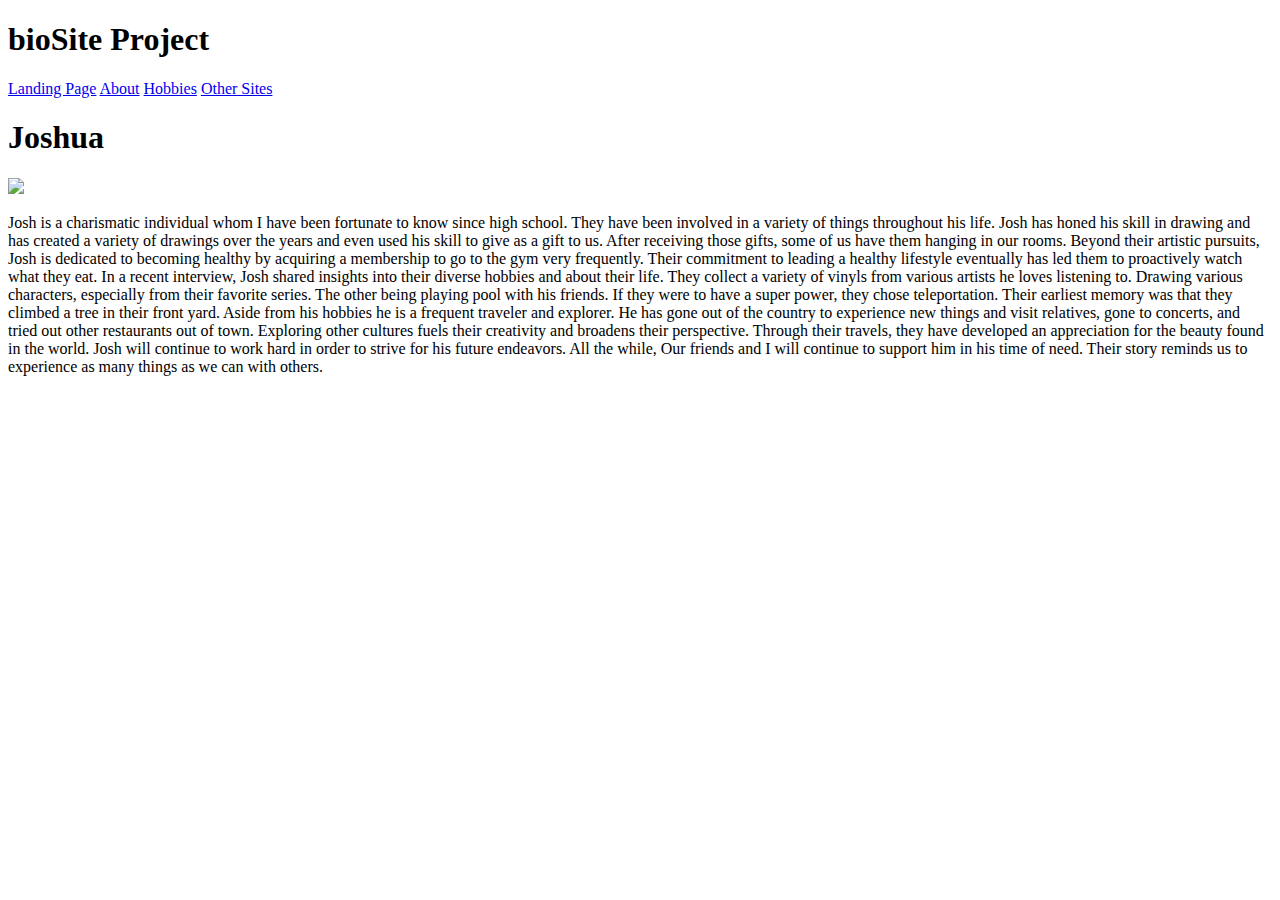
==== index.html @ ba53b440 "In Progress" ====
<!--Alejandro Quezada
Assignment: bioSite: Development
2/3/2024
This is the landing page  -->

<!DOCTYPE html>
<html lang="en">
    <head>
        <title>
            CSD 340 Web Development with HTML and CSS
        </title>
        <link rel="stylesheet" type="text/css" href="site.css">
    </head>

    <body>
        <header>
            <h1>bioSite Project</h1>
        </header>

        <div id="navbar_index">
            <a href="index.html">Landing Page</a>
            <a href="about_page.html">About</a>
            <a href="hobbies_page.html">Hobbies</a>
            <a href="other_sites.html">Other Sites</a>
        </div>

        <div id="container_index">
            <h1 id="name_index">Joshua</h1>
            <img src="#">
            <p>Josh is a charismatic individual whom I have been fortunate to know since high school. They have been involved in a variety of things throughout his life.

                Josh has honed his skill in drawing and has created a variety of drawings over the years and even used his skill to give as a gift to us. After receiving those gifts, some of us have them hanging in our rooms.
                
                Beyond their artistic pursuits, Josh is dedicated to becoming healthy by acquiring a membership to go to the gym very frequently. Their commitment to leading a healthy lifestyle eventually has led them to proactively watch what they eat.
                
                In a recent interview, Josh shared insights into their diverse hobbies and about their life. They collect a variety of vinyls from various artists he loves listening to. Drawing various characters, especially from their favorite series. The other being playing pool with his friends. If they were to have a super power, they chose teleportation. Their earliest memory was that they climbed a tree in their front yard.
                
                Aside from his hobbies he is a frequent traveler and explorer. He has gone out of the country to experience new things and visit relatives, gone to concerts, and tried out other restaurants out of town. Exploring other cultures fuels their creativity and broadens their perspective. Through their travels, they have developed an appreciation for the beauty found in the world.
                
                Josh will continue to work hard in order to strive for his future endeavors. All the while, Our friends and I will continue to support him in his time of need. Their story reminds us to experience as many things as we can with others.
            </p>
        </div>

        <footer>
        </footer>
    </body>
</html>
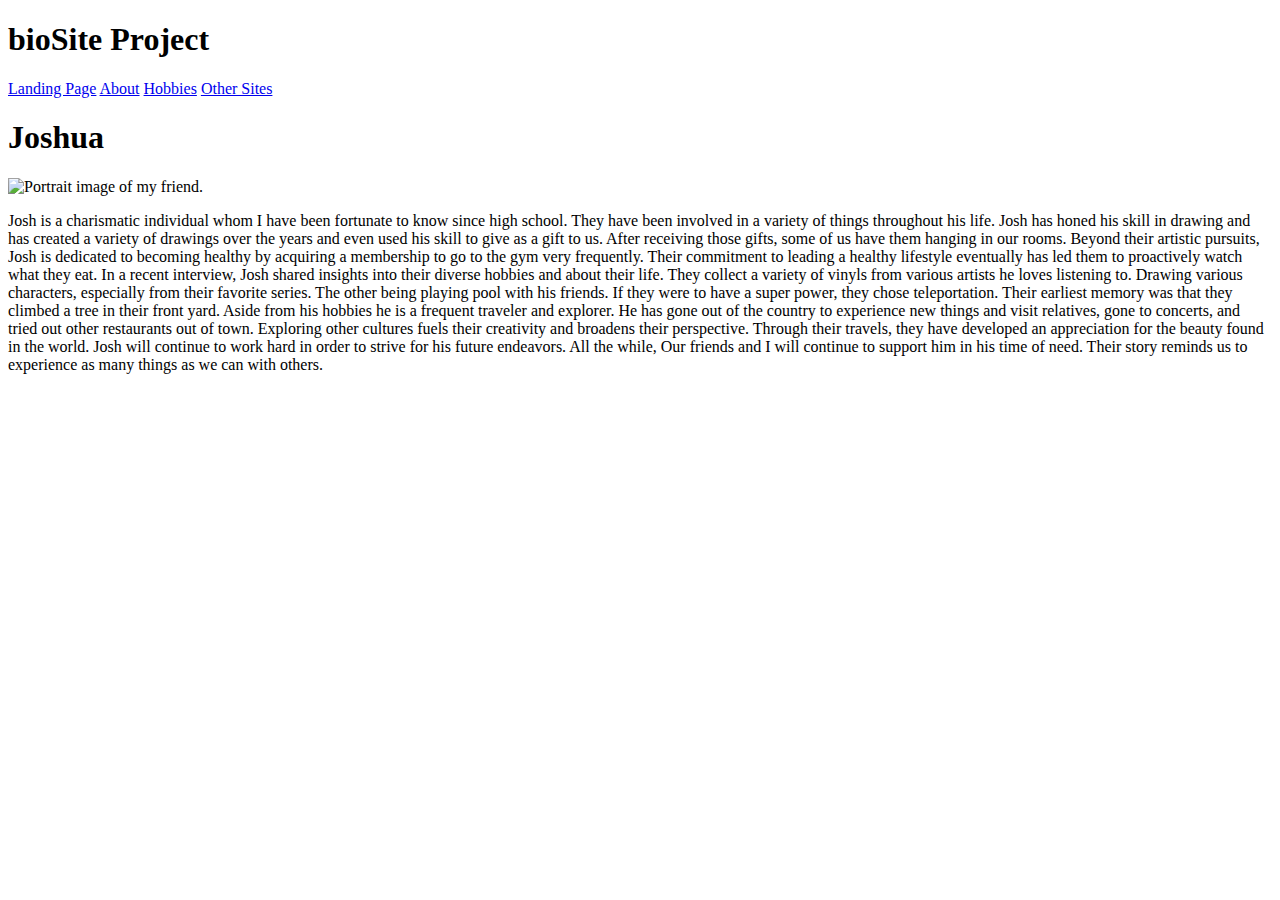
==== commit b0568a91: "In progress" ====
--- a/index.html
+++ b/index.html
@@ -10,6 +10,9 @@
             CSD 340 Web Development with HTML and CSS
         </title>
         <link rel="stylesheet" type="text/css" href="site.css">
+        <meta charset="UTF-8">
+        <meta name="description" content="bioSite Project">
+        <meta name="keywords" content="HTML, CSS">
     </head>
 
     <body>
@@ -26,7 +29,7 @@
 
         <div id="container_index">
             <h1 id="name_index">Joshua</h1>
-            <img src="#">
+            <img src="#" alt="Portrait image of my friend.">
             <p>Josh is a charismatic individual whom I have been fortunate to know since high school. They have been involved in a variety of things throughout his life.
 
                 Josh has honed his skill in drawing and has created a variety of drawings over the years and even used his skill to give as a gift to us. After receiving those gifts, some of us have them hanging in our rooms.
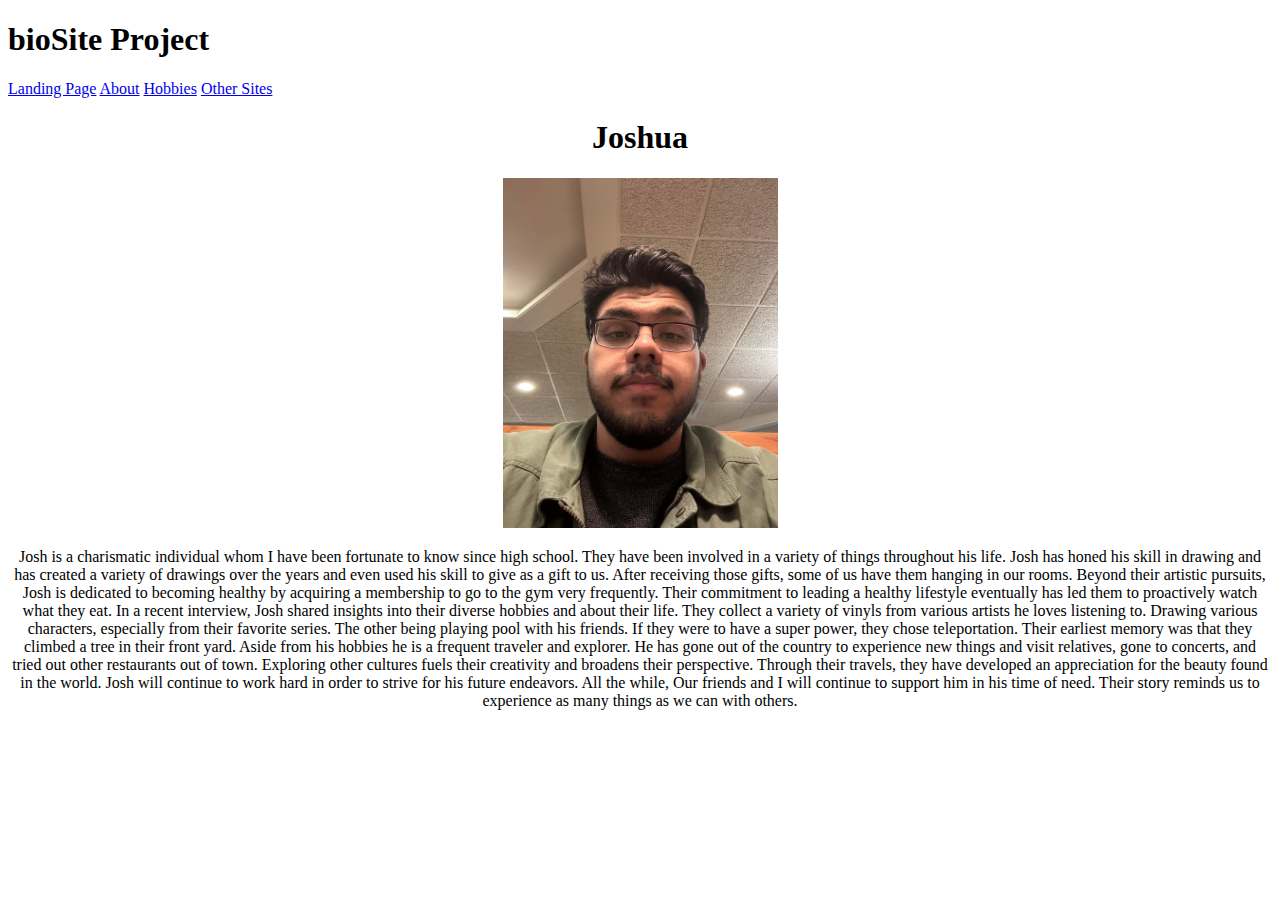
==== commit 56dd9067: "In progress" ====
--- a/index.html
+++ b/index.html
@@ -28,8 +28,8 @@
         </div>
 
         <div id="container_index">
-            <h1 id="name_index">Joshua</h1>
-            <img src="#" alt="Portrait image of my friend.">
+            <h1 class="name_index">Joshua</h1>
+            <img src="images/Portrait.JPG" alt="Portrait image of my friend." width="275" height="350">
             <p>Josh is a charismatic individual whom I have been fortunate to know since high school. They have been involved in a variety of things throughout his life.
 
                 Josh has honed his skill in drawing and has created a variety of drawings over the years and even used his skill to give as a gift to us. After receiving those gifts, some of us have them hanging in our rooms.
--- a/site.css
+++ b/site.css
@@ -0,0 +1,23 @@
+#container_index {
+    text-align: center;
+}
+
+div.goalone, div.goalthree {
+    text-align: left;
+}
+
+div.goaltwo {
+    text-align: right;
+}
+
+div.hobbyone {
+    text-align: left;
+}
+
+div.hobbytwo {
+    text-align: center;
+}
+
+div.hobbythree {
+    text-align: right;
+}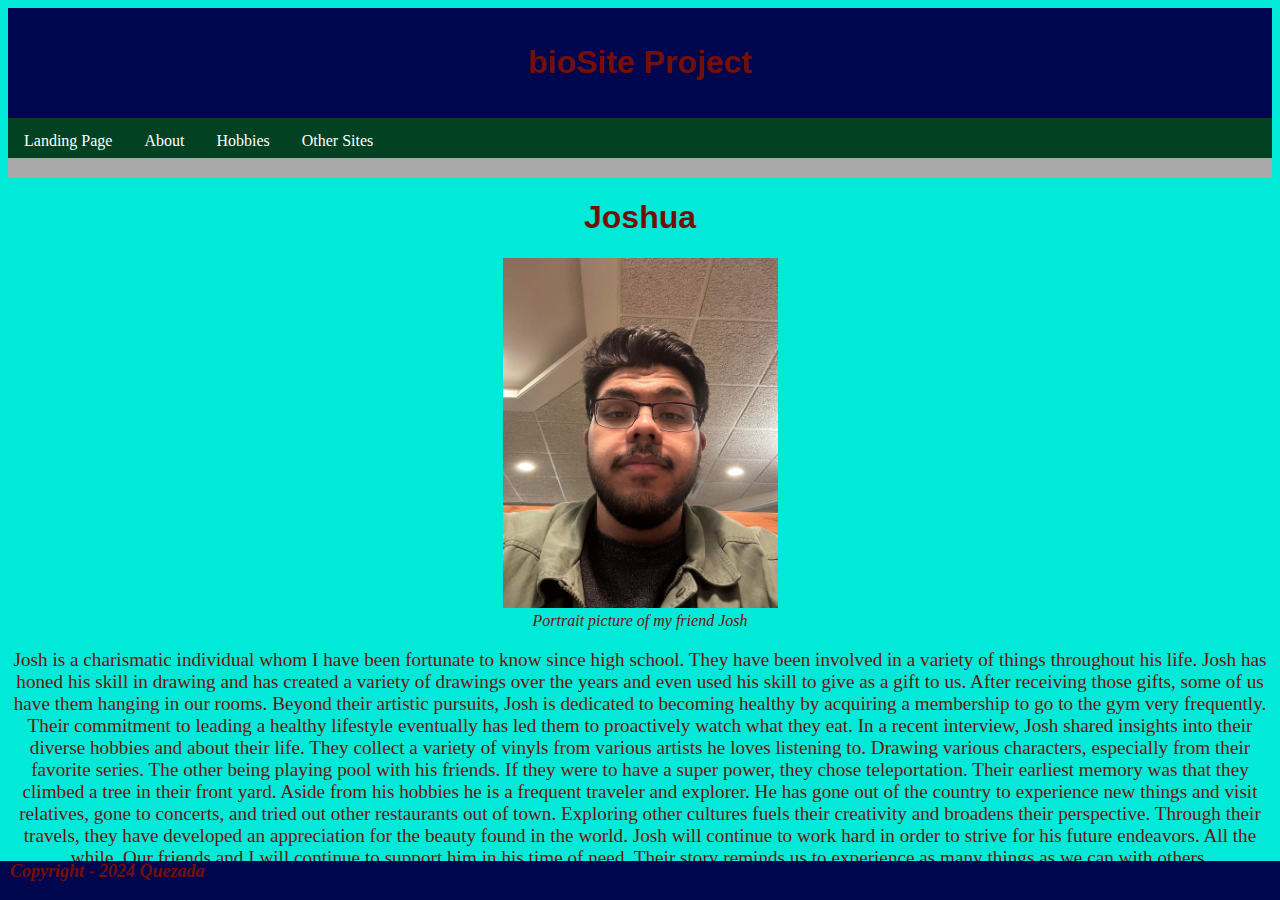
==== commit 632bf143: "In progress" ====
--- a/index.html
+++ b/index.html
@@ -20,7 +20,7 @@
             <h1>bioSite Project</h1>
         </header>
 
-        <div id="navbar_index">
+        <div id="navbar">
             <a href="index.html">Landing Page</a>
             <a href="about_page.html">About</a>
             <a href="hobbies_page.html">Hobbies</a>
@@ -29,7 +29,10 @@
 
         <div id="container_index">
             <h1 class="name_index">Joshua</h1>
-            <img src="images/Portrait.JPG" alt="Portrait image of my friend." width="275" height="350">
+            <figure>
+                <img src="images/Portrait.JPG" alt="Portrait image of my friend." width="275" height="350">
+                <figcaption>Portrait picture of my friend Josh</figcaption>
+            </figure>
             <p>Josh is a charismatic individual whom I have been fortunate to know since high school. They have been involved in a variety of things throughout his life.
 
                 Josh has honed his skill in drawing and has created a variety of drawings over the years and even used his skill to give as a gift to us. After receiving those gifts, some of us have them hanging in our rooms.
@@ -45,6 +48,7 @@
         </div>
 
         <footer>
+            <p id="copyrightf">Copyright - 2024 Quezada</p>
         </footer>
     </body>
 </html>--- a/site.css
+++ b/site.css
@@ -1,5 +1,6 @@
 #container_index {
     text-align: center;
+    color: #740f08;
 }
 
 div.goalone, div.goalthree {
@@ -20,4 +21,103 @@
 
 div.hobbythree {
     text-align: right;
+}
+
+#navbar {
+    overflow: hidden;
+    background-color: #024222;
+    height: 40px;
+    border-width: 100%;
+    border-bottom: solid 20px darkgray;
+}
+
+#navbar a {
+    text-decoration: none;
+    color: white;
+    text-align: center;
+    padding: 14px 16px;
+    display: block;
+    float: left;
+}
+
+#navbar a:hover {
+    background-color: #7C3587;
+    color: black;
+}
+
+figure {
+    text-align: center;
+}
+
+figcaption {
+    font-style: italic;
+}
+
+#container_hobbies {
+    display: grid;
+    grid-template-columns: auto auto auto auto;
+}
+
+div.goalone, div.goaltwo, div.goalthree {
+    display: grid;
+    grid-template-columns: auto auto auto auto;
+}
+
+div.goaltwo img {
+    left: 0%;
+}
+
+body {
+    background-color: #00e9d9;
+}
+
+p {
+    color: #740f08;
+    font-family: 'Times New Roman', Times, serif;
+    font-size: larger;
+}
+
+h1, h1.name_index{
+    font-family: Arial, Helvetica, sans-serif;
+}
+
+header h1 {
+    text-align: center;
+}
+
+header {
+    background-color: #00064D;
+    padding: 15px;
+    text-align: center;
+    color: #740f08;
+}
+
+footer {
+    padding-left: 10px;
+    bottom: 0;
+    left: 0;
+    background-color: #00064D;
+    width: 100%;
+    position: fixed;
+}
+
+footer #copyrightf {
+    font-size: large;
+    margin-top: 0;
+    font-style: italic;
+    font-weight: bold;
+}
+
+div.box {
+    box-shadow: 0 4px 8px 0 rgba(0,0,0,.2);
+    transition: .3s;
+    width: 50%;
+}
+
+div.box_title {
+    text-align: center;
+}
+
+body.othersites {
+    align-items: center;
 }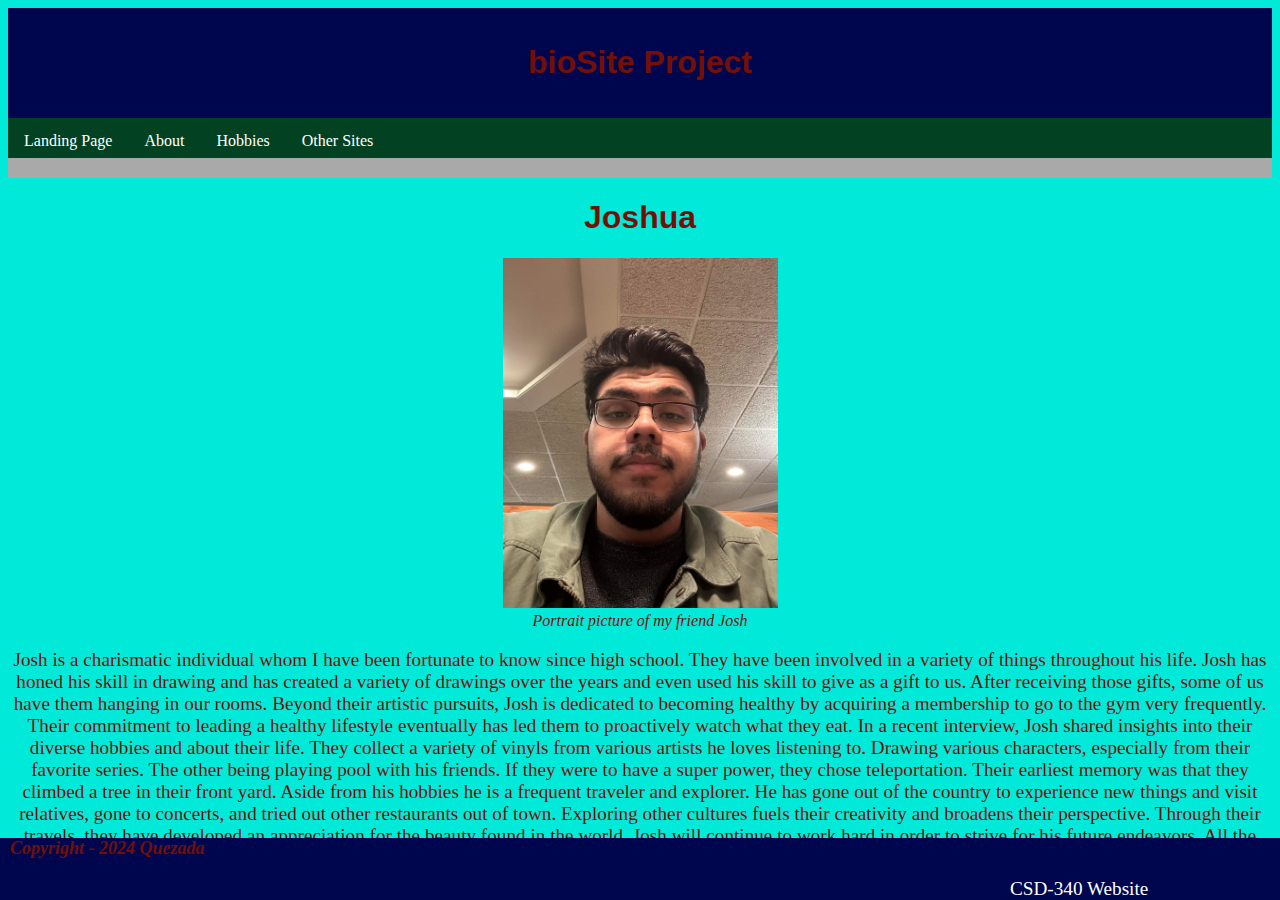
==== commit d3ab68e2: "Done" ====
--- a/index.html
+++ b/index.html
@@ -1,6 +1,6 @@
 <!--Alejandro Quezada
 Assignment: bioSite: Development
-2/3/2024
+2/11/2024
 This is the landing page  -->
 
 <!DOCTYPE html>
@@ -49,6 +49,7 @@
 
         <footer>
             <p id="copyrightf">Copyright - 2024 Quezada</p>
+            <p id="CSD_link"><a href="https://aleque2023.github.io/csd-340/">CSD-340 Website</a></p>
         </footer>
     </body>
 </html>--- a/site.css
+++ b/site.css
@@ -21,6 +21,10 @@
 
 div.hobbythree {
     text-align: right;
+}
+
+div.hobbyone p, div.hobbytwo p, div.hobbythree p {
+    text-align: center;
 }
 
 #navbar {
@@ -51,11 +55,13 @@
 
 figcaption {
     font-style: italic;
+    color: #740f08;
 }
 
 #container_hobbies {
     display: grid;
     grid-template-columns: auto auto auto auto;
+    padding-top: 20px;
 }
 
 div.goalone, div.goaltwo, div.goalthree {
@@ -120,4 +126,29 @@
 
 body.othersites {
     align-items: center;
+}
+
+#CSD_link {
+    margin-left: 1000px;
+    margin-right: 0;
+    margin-bottom: 0;
+}
+
+footer a {
+    text-decoration: none;
+    color: white;
+}
+
+footer a:hover {
+    color: #7C3587;
+}
+
+div.box_content a{
+    text-decoration: none;
+    color: black;
+}
+
+div.box_content a:hover {
+    color: #7C3587;
+    text-decoration: underline;
 }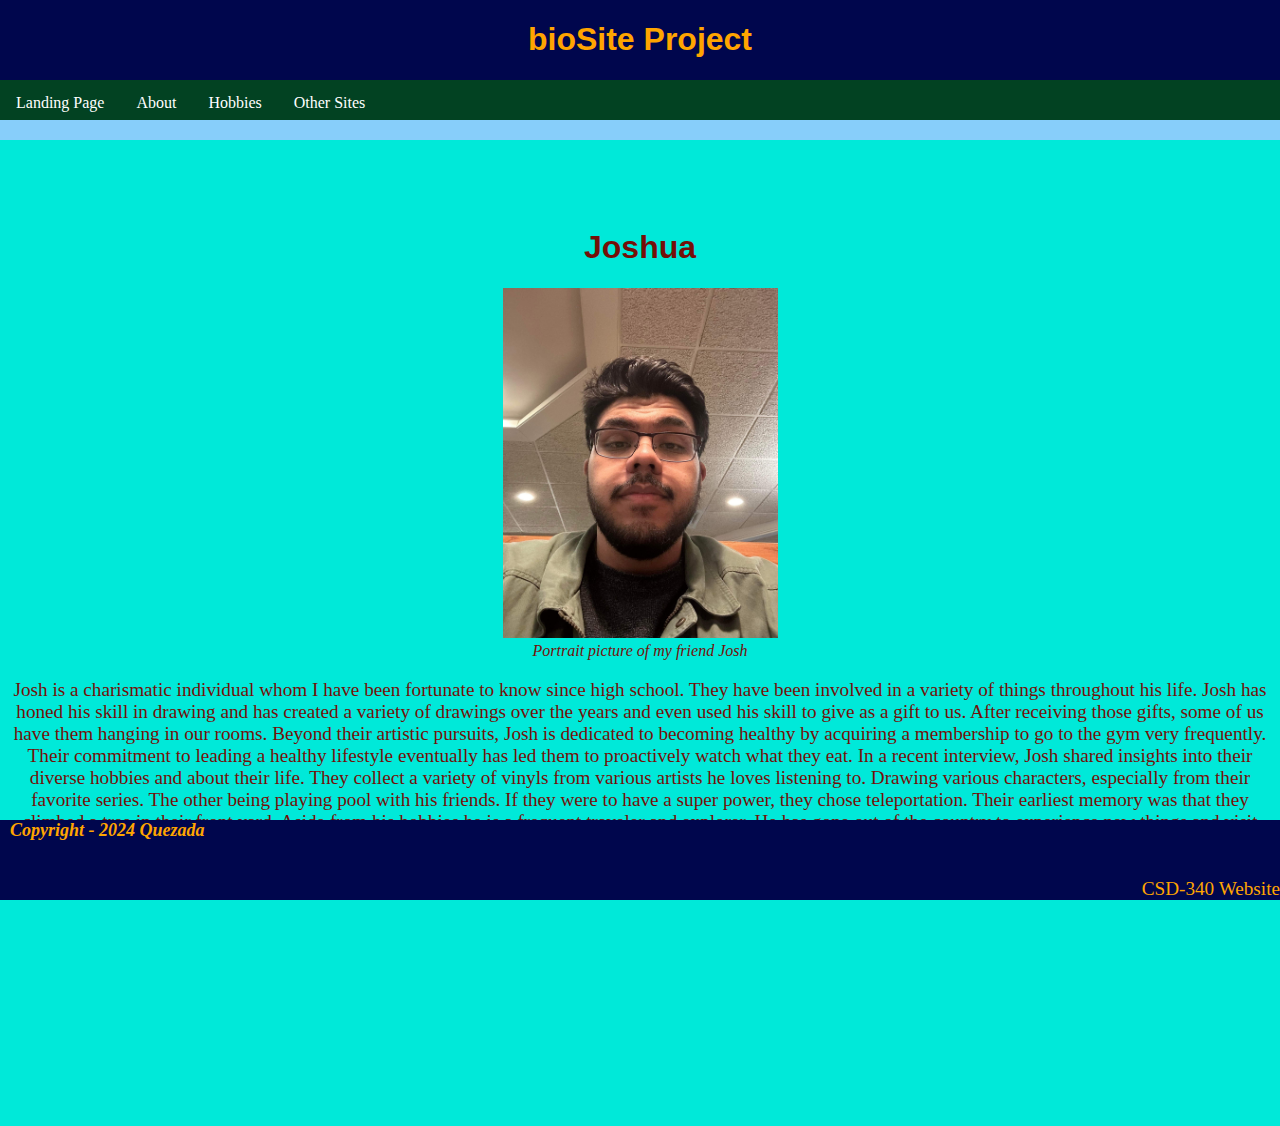
==== commit 60accfed: "WIP" ====
--- a/index.html
+++ b/index.html
@@ -18,14 +18,13 @@
     <body>
         <header>
             <h1>bioSite Project</h1>
-        </header>
-
         <div id="navbar">
             <a href="index.html">Landing Page</a>
             <a href="about_page.html">About</a>
             <a href="hobbies_page.html">Hobbies</a>
             <a href="other_sites.html">Other Sites</a>
         </div>
+        </header>
 
         <div id="container_index">
             <h1 class="name_index">Joshua</h1>
--- a/site.css
+++ b/site.css
@@ -1,6 +1,7 @@
 #container_index {
     text-align: center;
     color: #740f08;
+    padding-bottom: 200px;
 }
 
 div.goalone, div.goalthree {
@@ -19,6 +20,11 @@
     text-align: center;
 }
 
+#line {
+    border-left: black solid 1px;
+    height: 100%;
+}
+
 div.hobbythree {
     text-align: right;
 }
@@ -28,11 +34,12 @@
 }
 
 #navbar {
+    width: 100%;
     overflow: hidden;
     background-color: #024222;
     height: 40px;
     border-width: 100%;
-    border-bottom: solid 20px darkgray;
+    border-bottom: solid 20px lightskyblue;
 }
 
 #navbar a {
@@ -46,7 +53,7 @@
 
 #navbar a:hover {
     background-color: #7C3587;
-    color: black;
+    color: orange;
 }
 
 figure {
@@ -93,13 +100,17 @@
 
 header {
     background-color: #00064D;
-    padding: 15px;
-    text-align: center;
-    color: #740f08;
+    color: orange;
+    width: 100%;
+    top: 0; left: 0;
+    position: absolute;
+}
+
+body {
+    padding-top: 100px;
 }
 
 footer {
-    padding-left: 10px;
     bottom: 0;
     left: 0;
     background-color: #00064D;
@@ -107,11 +118,17 @@
     position: fixed;
 }
 
-footer #copyrightf {
+#CSD_link {
+    float: right;
+    margin-bottom: 0;
+}
+
+#copyrightf {
     font-size: large;
     margin-top: 0;
     font-style: italic;
     font-weight: bold;
+    padding-left: 10px;
 }
 
 div.box {
@@ -129,14 +146,17 @@
 }
 
 #CSD_link {
-    margin-left: 1000px;
-    margin-right: 0;
-    margin-bottom: 0;
+
+    padding-right: 0%;
+}
+
+#copyrightf {
+    color: orange;
 }
 
 footer a {
     text-decoration: none;
-    color: white;
+    color: orange;
 }
 
 footer a:hover {
@@ -151,4 +171,20 @@
 div.box_content a:hover {
     color: #7C3587;
     text-decoration: underline;
+}
+
+div.goalthree {
+    padding-bottom: 200px;
+}
+
+div.goalone_txt, div.goaltwo_txt, div.goalthree_txt {
+    padding-top: 125px;
+}
+
+#hobby_body {
+    padding-bottom: 200px;
+}
+
+#container_index, #container_about, #container_hobbies, #container_othersites {
+    padding-top: 100px;
 }